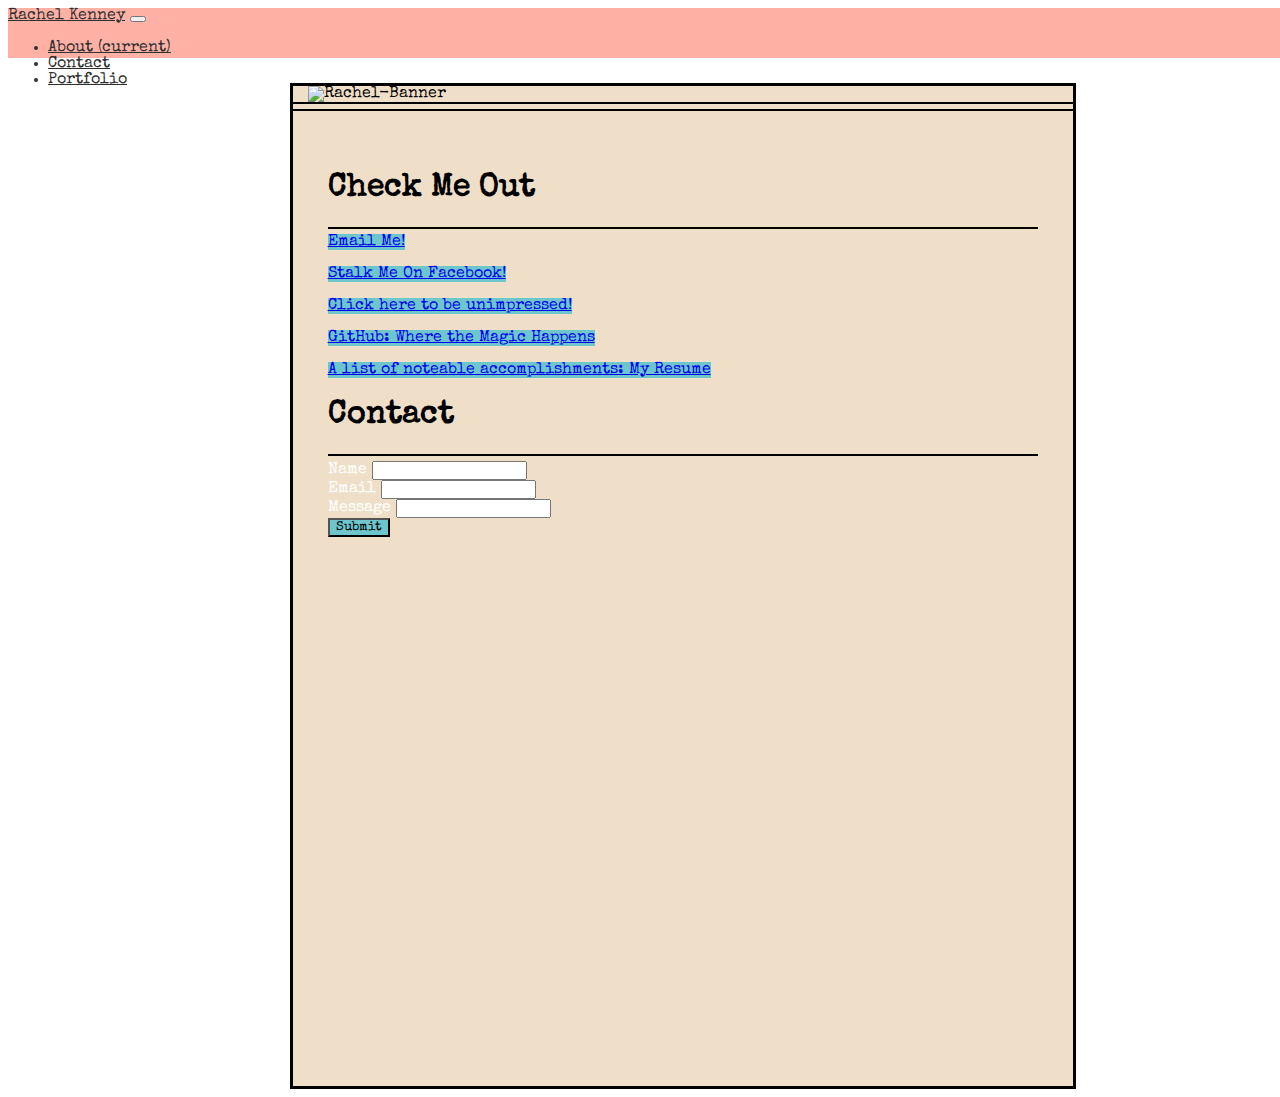
==== contact.html @ ae92c3af "complete update and remodel" ====
<!doctype html>
<html lang="en">

<head>
    <meta charset="utf-8">
    <meta name="viewport" content="width=device-width, initial-scale=1">

    <link rel="stylesheet" href="https://cdn.jsdelivr.net/npm/bootstrap@4.5.3/dist/css/bootstrap.min.css"
        integrity="sha384-TX8t27EcRE3e/ihU7zmQxVncDAy5uIKz4rEkgIXeMed4M0jlfIDPvg6uqKI2xXr2" crossorigin="anonymous">
    <link rel="preconnect" href="https://fonts.gstatic.com">
    <link href="https://fonts.googleapis.com/css2?family=Special+Elite&display=swap" rel="stylesheet">
    <link rel="stylesheet" type="text/css" href="style.css">
    <title>Personal Portfolio</title>
</head>

<body>


    <script src="https://code.jquery.com/jquery-3.5.1.slim.min.js"
        integrity="sha384-DfXdz2htPH0lsSSs5nCTpuj/zy4C+OGpamoFVy38MVBnE+IbbVYUew+OrCXaRkfj"
        crossorigin="anonymous"></script>
    <script src="https://cdn.jsdelivr.net/npm/bootstrap@4.5.3/dist/js/bootstrap.bundle.min.js"
        integrity="sha384-ho+j7jyWK8fNQe+A12Hb8AhRq26LrZ/JpcUGGOn+Y7RsweNrtN/tE3MoK7ZeZDyx"
        crossorigin="anonymous"></script>

    <nav class="navbar navbar-expand-lg navbar-right">
        <a class="navbar-brand" href="#">Rachel Kenney</a>
        <button class="navbar-toggler" type="button" data-toggle="collapse" data-target="#navbarText"
            aria-controls="navbarText" aria-expanded="false" aria-label="Toggle navigation">
            <span class="navbar-toggler-icon"></span>
        </button>
        <div class="collapse navbar-collapse" id="navbarText">
            <ul class="navbar-nav ml-auto">
                <li class="nav-item active">
                    <a class="nav-link" href="index.html">About <span class="sr-only">(current)</span></a>
                </li>
                <li class="nav-item">
                    <a class="nav-link" href="contact.html">Contact</a>
                </li>
                <li class="nav-item">
                    <a class="nav-link" href="portfolio.html">Portfolio</a>
                </li>
            </ul>
            <span class="navbar-text">
            </span>
        </div>
    </nav>

    <div class="jumbotron">
        <img src="https://user-images.githubusercontent.com/74163812/112648748-312c0c00-8e20-11eb-8442-dcd8e707143c.png"
            class="card-img-top" alt="Rachel-Banner">
        <hr>
        <hr>
        <div class="container-text">
            <div class="jumbotron-body">
                <div class="containerForm.transbox">
                    <div class="container">
                        <div class="row">
                            <div class="col-md-6">
                                <h1 class="links-display-4">Check Me Out</h1>
                                <hr class="my-4">
                                <a href="mailto:rjkenney11@gmail.com" type="button" class="btn btn-info">Email Me!</a>
                                <br>
                                <br>
                                <a href="https://www.facebook.com/rachel.kenney.37/" type="button" class="btn btn-info">Stalk Me On
                                    Facebook!</a>
                                <br>
                                <br>
                                <a href="https://www.linkedin.com/in/rachel-kenney-98b03b156/" type="button"
                                    class="btn btn-info">Click here to be unimpressed!</a>
                                <br>
                                <br>
                                <a href="https://github.com/rjkenney11" type="button"
                                    class="btn btn-info">GitHub: Where the Magic Happens</a>
                                <br>
                                <br>
                                <a href="https://github.com/rjkenney11/homework-4/files/5960275/RachelKenney2021.pdf" download="rachelResume" type="button"
                                    class="btn btn-info">A list of noteable accomplishments: My Resume</a>
                            </div>
                            <div class="col-md-6">
                                <h1 class="contact-display-4">Contact</h1>
                                <hr class="my-4">
                                <form>
                                    <div class="form-group">
                                        <label for="inputName">Name</label>
                                        <input type="text" class="form-control" id="inputName">
                                    </div>
                                    <div class="form-group">
                                        <label for="inputEmail">Email</label>
                                        <input type="email" class="form-control" id="inputEmail">
                                    </div>
                                    <div class="form-group">
                                        <label for="inputMessage">Message</label>
                                        <input type="text" class="form-control" id="inputMessage">
                                    </div>
                                    <button type="submit" class="btn btn-primary">Submit</button>
                                </form>
            
                            </div>
                        </div>
            </div>
        </div>
    </div>



</body>

</html>
---- style.css ----
body {
    background-image: url("https://user-images.githubusercontent.com/74163812/112666017-1367a280-8e32-11eb-9dbb-2fa5d97e548d.png");
    background-size: 100% 100%;
    width: 100%;
    height: 100%;
    font-family: 'Special Elite', cursive;
   }

.navbar{
    background-color: #ffb1a5;
    color:#303030;
    height: 50px;
}

.navbar-brand{
    font-family: 'Special Elite', cursive;
    color:#303030;
}

.nav-link{
    font-family: 'Special Elite', cursive;
    color:#303030;
}

.jumbotron{
    padding: 0px;
    height: 1000px;
    width: 780px;
    padding-top: 0px;
    background-color: #efdfc8;
    margin-top: 25px;
    margin-left: 22%;
    font-family: 'Special Elite', cursive;
    border-style: solid;
    flex-basis: auto;
    
}

.container-text{
    padding: 35px;

}

.display-4{
    font-family: 'Special Elite', cursive;
}

.mishmish{
    height: 210px;
    width: 220px;
}
   
/* .images{
    height: 300px;
    width: 500px;
    padding: 10px;
    margin: auto;    
    display: block;
} */

.carousel-caption {
    position: relative;
    left: 0;
    top: 0;
}

.heading{
    text-align: center;
    color: black;
    font-family: 'Special Elite', cursive;
}

.btn{
    font-family: 'Special Elite', cursive;
    background-color: #6dc6cc;
}


.container{
    margin-top:20px;
}

.containerForm.transbox{
        height: auto;
        width: auto;
        margin-top:50px;
        margin-left: 15px;
        background-color: #ffffff;
        border: 1px solid black;
        opacity: 0.6;
        font-family: 'Special Elite', cursive;
}

.contact-display-4{
    color: black;
    font-family: 'Special Elite', cursive;
}

.links-display-4{
    color: black;
    font-family: 'Special Elite', cursive;
}

.form-group{
    font-family: 'Special Elite', cursive;
    color: white;
}

.form-control{
    font-family: 'Special Elite', cursive;
}

.linkup{
    font-family: 'Special Elite', cursive;
    text-align: center;
    color: white;
    margin-left: 800px;
}

.card-img-top{
    margin-left: 2%;
    height: 400px;
    width: 750px;
}

hr {
    width: 100%;
    height: 2px;
    margin-left: 0px;
    margin-right: 10px;
    background-color:#000;
    border: 0 none;
    margin-top: 0px;
    margin-bottom:5px;
}
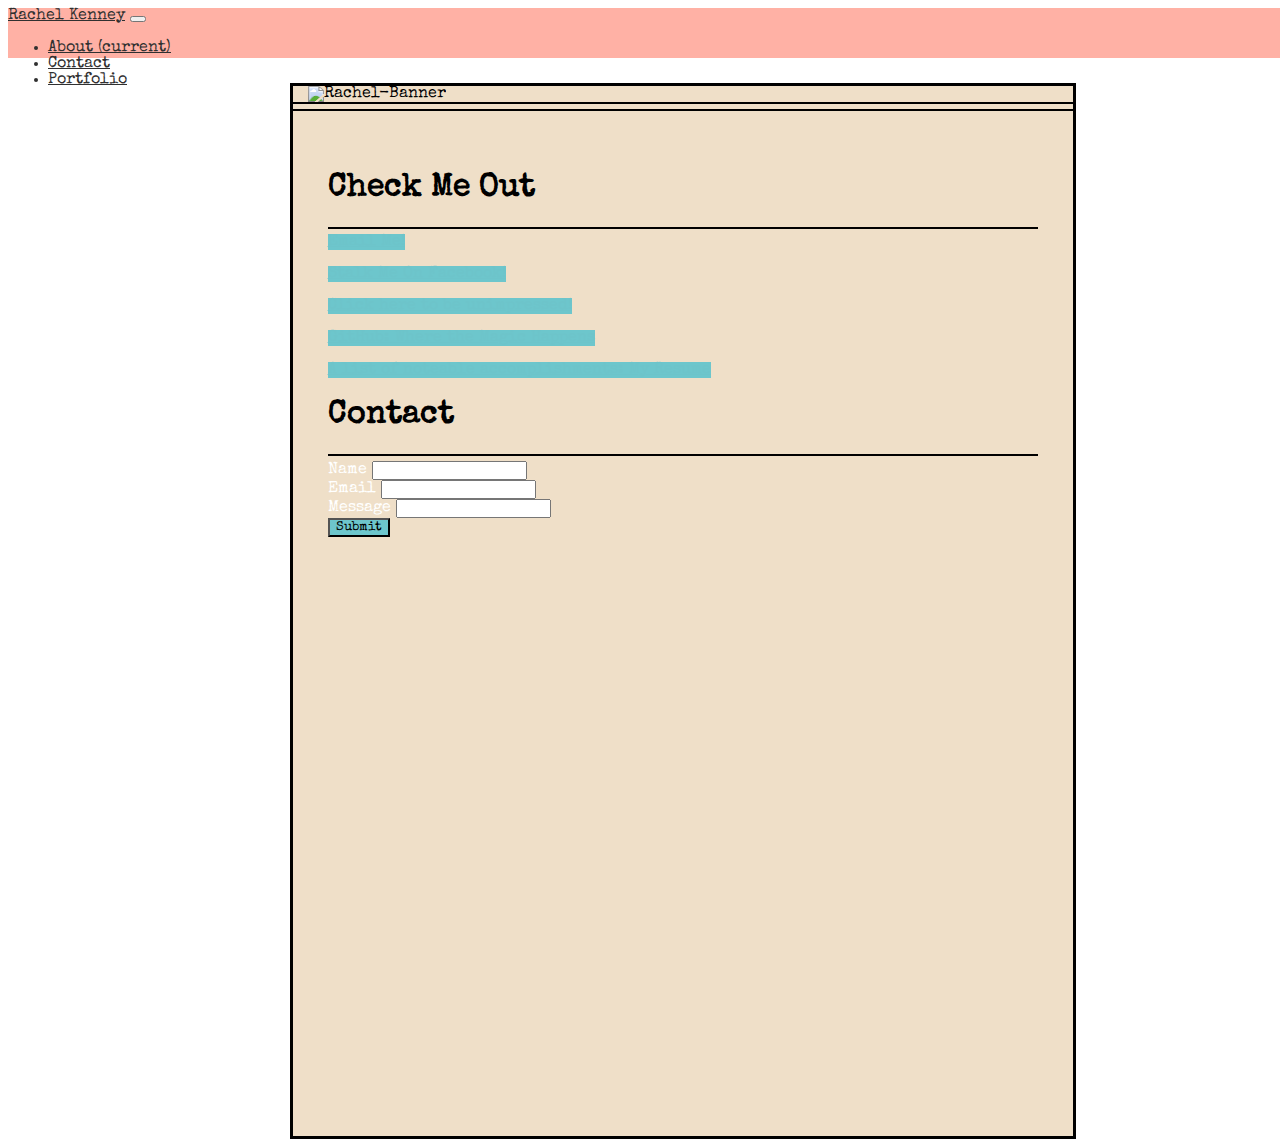
==== commit 1dbd231c: "icons" ====
--- a/contact.html
+++ b/contact.html
@@ -9,6 +9,10 @@
         integrity="sha384-TX8t27EcRE3e/ihU7zmQxVncDAy5uIKz4rEkgIXeMed4M0jlfIDPvg6uqKI2xXr2" crossorigin="anonymous">
     <link rel="preconnect" href="https://fonts.gstatic.com">
     <link href="https://fonts.googleapis.com/css2?family=Special+Elite&display=swap" rel="stylesheet">
+    <link rel="icon"
+    href="https://user-images.githubusercontent.com/74163812/112664237-1feafb80-8e30-11eb-9565-d8fb7016b050.png"
+    type="image/icon type">
+</link>
     <link rel="stylesheet" type="text/css" href="style.css">
     <title>Personal Portfolio</title>
 </head>
--- a/style.css
+++ b/style.css
@@ -24,7 +24,7 @@
 
 .jumbotron{
     padding: 0px;
-    height: 1000px;
+    height: 1050px;
     width: 780px;
     padding-top: 0px;
     background-color: #efdfc8;
@@ -44,6 +44,14 @@
 .display-4{
     font-family: 'Special Elite', cursive;
 }
+
+a{
+    color: #6dc4ca;
+  }
+
+  a:hover {
+    color: #e16538;
+  }
 
 .mishmish{
     height: 210px;
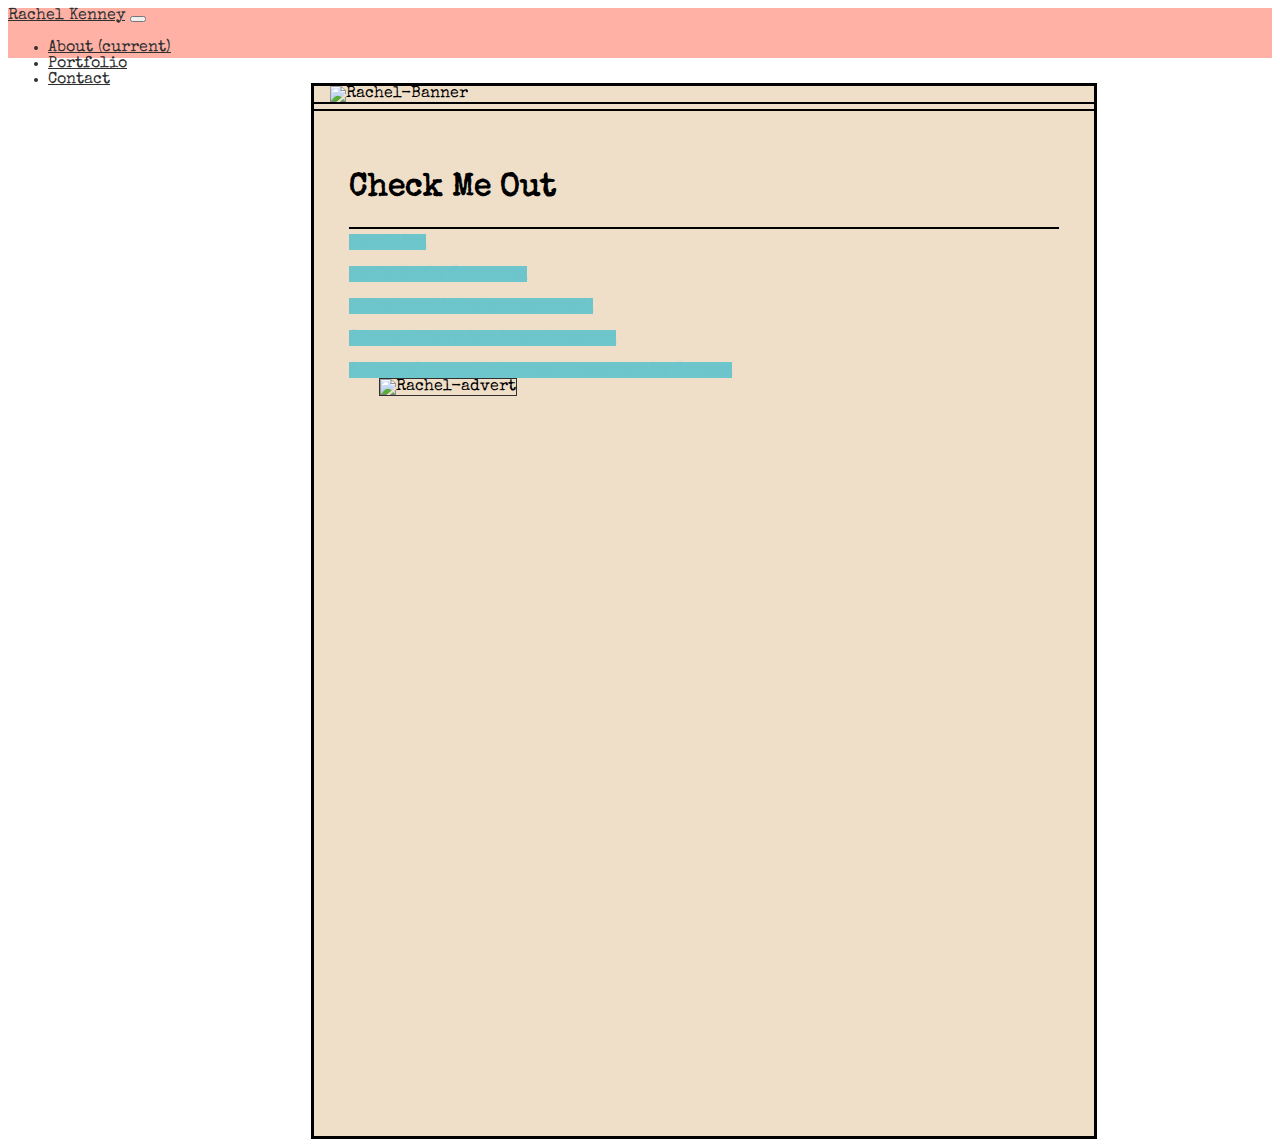
==== commit 482471b0: "advert" ====
--- a/contact.html
+++ b/contact.html
@@ -39,10 +39,10 @@
                     <a class="nav-link" href="index.html">About <span class="sr-only">(current)</span></a>
                 </li>
                 <li class="nav-item">
-                    <a class="nav-link" href="contact.html">Contact</a>
+                    <a class="nav-link" href="portfolio.html">Portfolio</a>
                 </li>
                 <li class="nav-item">
-                    <a class="nav-link" href="portfolio.html">Portfolio</a>
+                    <a class="nav-link" href="contact.html">Contact</a>
                 </li>
             </ul>
             <span class="navbar-text">
@@ -81,7 +81,7 @@
                                 <a href="https://github.com/rjkenney11/homework-4/files/5960275/RachelKenney2021.pdf" download="rachelResume" type="button"
                                     class="btn btn-info">A list of noteable accomplishments: My Resume</a>
                             </div>
-                            <div class="col-md-6">
+                            <!-- <div class="col-md-6">
                                 <h1 class="contact-display-4">Contact</h1>
                                 <hr class="my-4">
                                 <form>
@@ -100,7 +100,9 @@
                                     <button type="submit" class="btn btn-primary">Submit</button>
                                 </form>
             
-                            </div>
+                            </div> -->
+                            <img src="https://user-images.githubusercontent.com/74163812/113895077-9b389f80-9796-11eb-8e3b-e2fd0b48eac0.png"
+                            class="advert" alt="Rachel-advert">
                         </div>
             </div>
         </div>
--- a/style.css
+++ b/style.css
@@ -1,8 +1,8 @@
 body {
-    background-image: url("https://user-images.githubusercontent.com/74163812/112666017-1367a280-8e32-11eb-9dbb-2fa5d97e548d.png");
+    background-image: url("https://user-images.githubusercontent.com/74163812/113887841-d97e9080-978f-11eb-8314-1ad90bd2c021.png");
     background-size: 100% 100%;
-    width: 100%;
-    height: 100%;
+    /* width: 100%;
+    height: 100%; */
     font-family: 'Special Elite', cursive;
    }
 
@@ -29,7 +29,7 @@
     padding-top: 0px;
     background-color: #efdfc8;
     margin-top: 25px;
-    margin-left: 22%;
+    margin-left: 24%;
     font-family: 'Special Elite', cursive;
     border-style: solid;
     flex-basis: auto;
@@ -140,4 +140,13 @@
     border: 0 none;
     margin-top: 0px;
     margin-bottom:5px;
+}
+
+.advert{
+    margin-left: 30px;
+    height: 480px;
+    width: 320px;
+    border-width: 1px;
+    border-style: solid;
+    border-color: #303030;
 }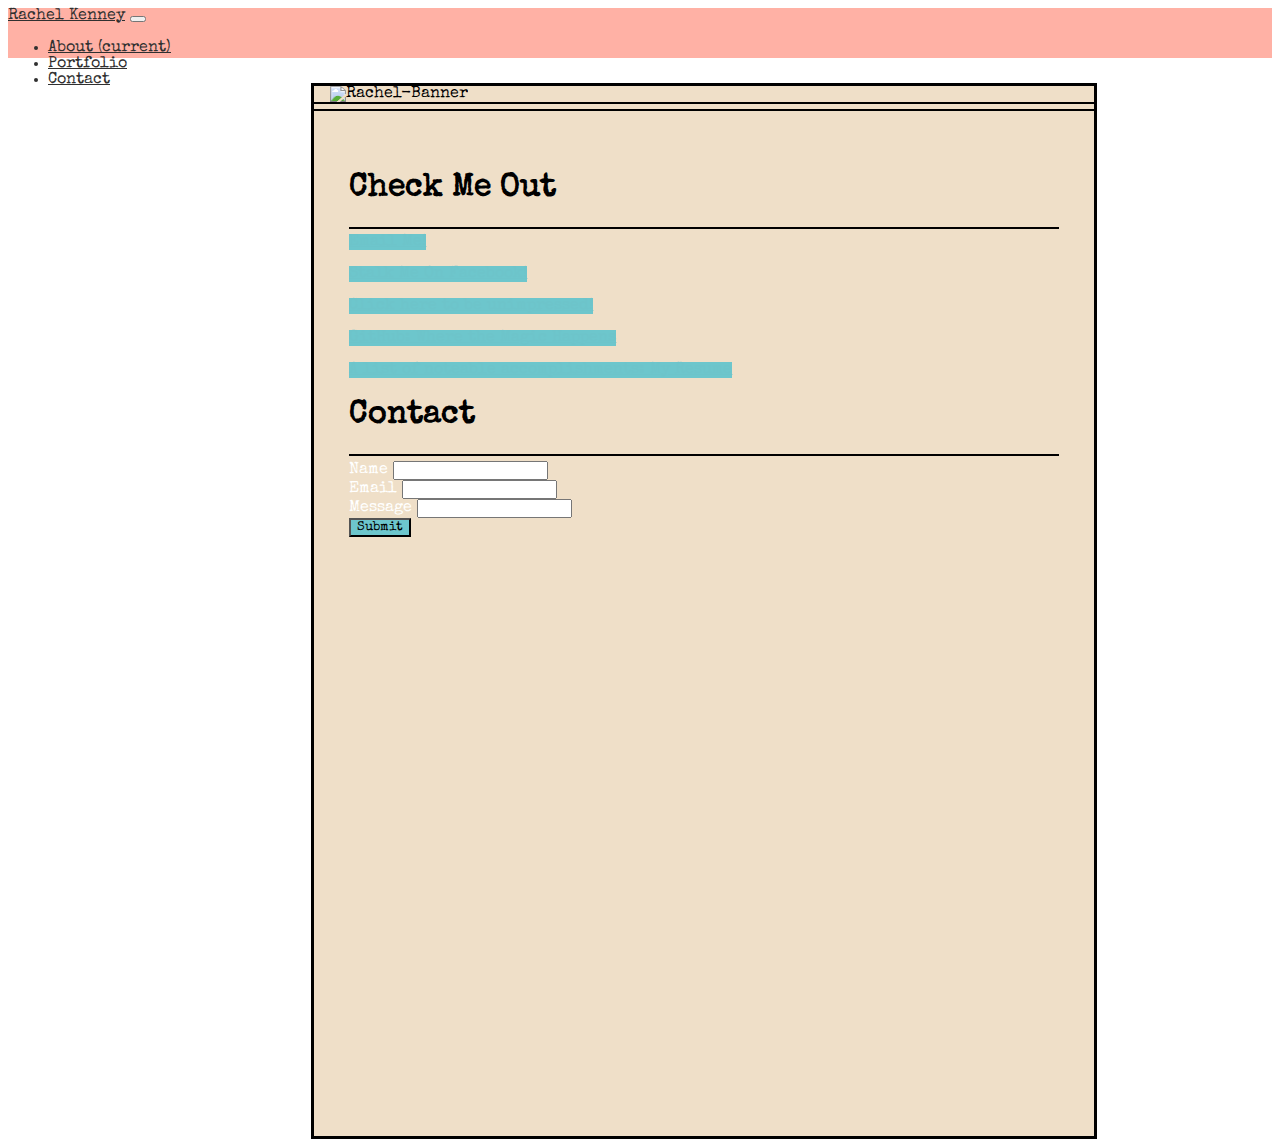
==== commit 6e29a4ad: "revert" ====
--- a/contact.html
+++ b/contact.html
@@ -81,7 +81,7 @@
                                 <a href="https://github.com/rjkenney11/homework-4/files/5960275/RachelKenney2021.pdf" download="rachelResume" type="button"
                                     class="btn btn-info">A list of noteable accomplishments: My Resume</a>
                             </div>
-                            <!-- <div class="col-md-6">
+                            <div class="col-md-6">
                                 <h1 class="contact-display-4">Contact</h1>
                                 <hr class="my-4">
                                 <form>
@@ -100,9 +100,11 @@
                                     <button type="submit" class="btn btn-primary">Submit</button>
                                 </form>
             
-                            </div> -->
+                            </div>
+                            <!-- <div>
                             <img src="https://user-images.githubusercontent.com/74163812/113895077-9b389f80-9796-11eb-8e3b-e2fd0b48eac0.png"
                             class="advert" alt="Rachel-advert">
+                        </div> -->
                         </div>
             </div>
         </div>
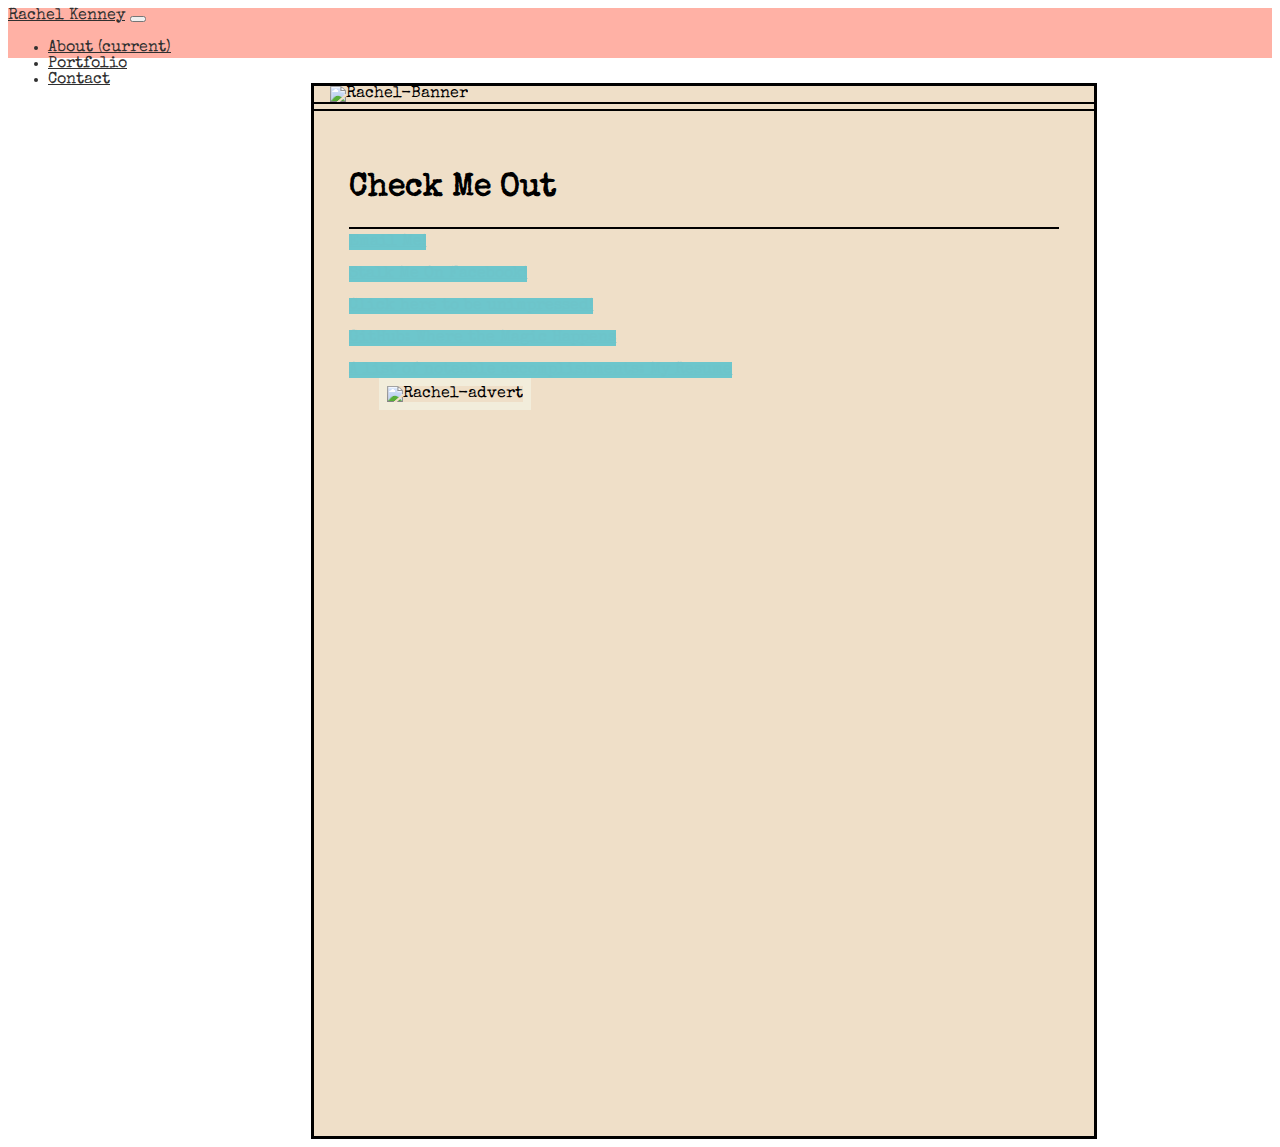
==== commit 26c8cb1f: "border" ====
--- a/contact.html
+++ b/contact.html
@@ -81,7 +81,7 @@
                                 <a href="https://github.com/rjkenney11/homework-4/files/5960275/RachelKenney2021.pdf" download="rachelResume" type="button"
                                     class="btn btn-info">A list of noteable accomplishments: My Resume</a>
                             </div>
-                            <div class="col-md-6">
+                            <!-- <div class="col-md-6">
                                 <h1 class="contact-display-4">Contact</h1>
                                 <hr class="my-4">
                                 <form>
@@ -100,11 +100,11 @@
                                     <button type="submit" class="btn btn-primary">Submit</button>
                                 </form>
             
-                            </div>
-                            <!-- <div>
+                            </div> -->
+                            <div>
                             <img src="https://user-images.githubusercontent.com/74163812/113895077-9b389f80-9796-11eb-8e3b-e2fd0b48eac0.png"
                             class="advert" alt="Rachel-advert">
-                        </div> -->
+                        </div>
                         </div>
             </div>
         </div>
--- a/style.css
+++ b/style.css
@@ -146,7 +146,7 @@
     margin-left: 30px;
     height: 480px;
     width: 320px;
-    border-width: 1px;
+    border-width: 8px;
     border-style: solid;
-    border-color: #303030;
+    border-color: #f2eddb;
 }